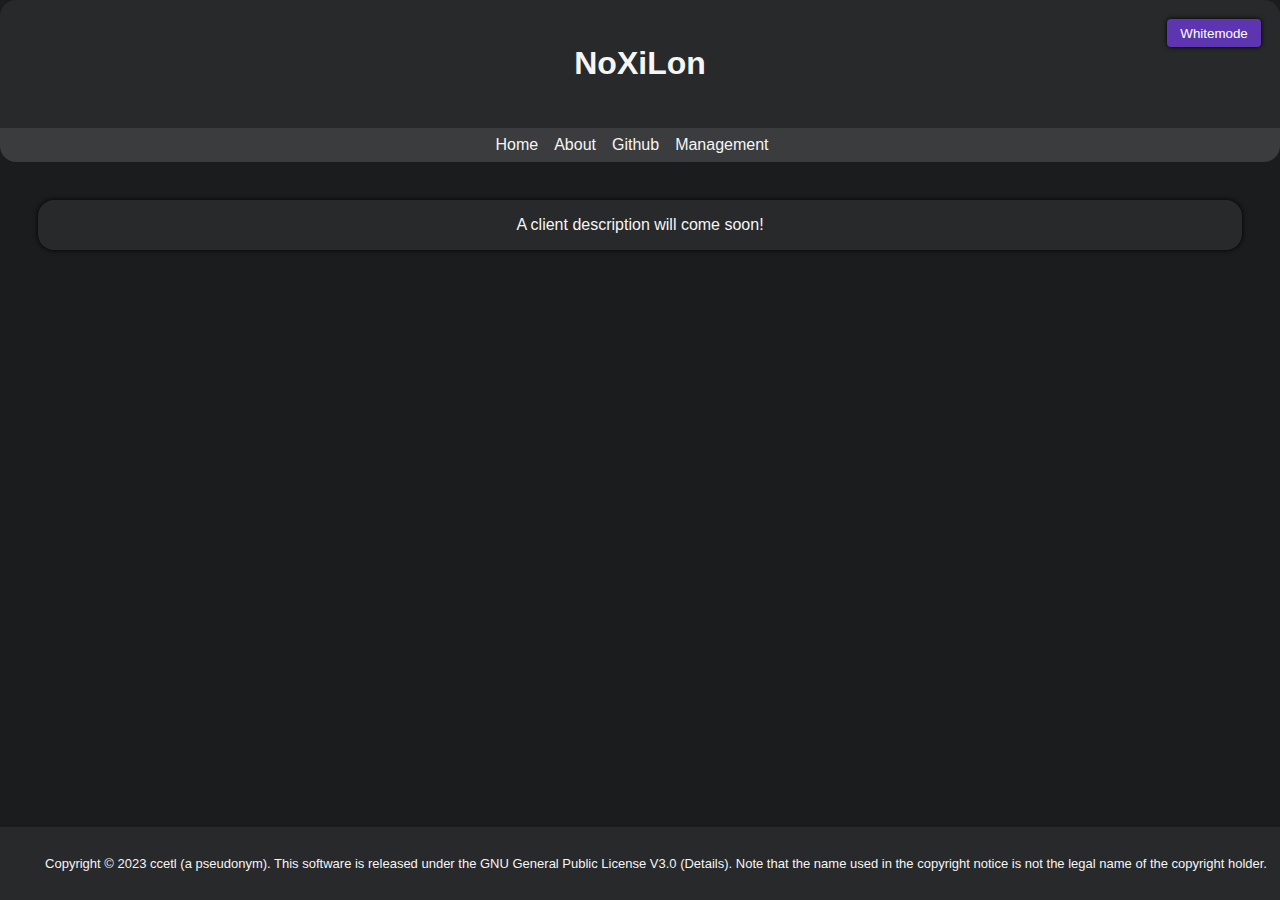
==== index.html @ b903be75 "init" ====
<!DOCTYPE html>
<!-- 
Copyright (C) [2023] [ccetl] (pseudonym)

This program is free software: you can redistribute it and/or modify
it under the terms of the GNU General Public License as published by
the Free Software Foundation, either version 3 of the License, or
(at your option) any later version.

This program is distributed in the hope that it will be useful,
but WITHOUT ANY WARRANTY; without even the implied warranty of
MERCHANTABILITY or FITNESS FOR A PARTICULAR PURPOSE.  See the
GNU General Public License for more details.

You should have received a copy of the GNU General Public License
along with this program.  If not, see <https://www.gnu.org/licenses/>.

-->
<html>
  <head>

    <title>NoXiLon</title>
    <link id="stylesheet" type="text/css" href="styles.css" rel="stylesheet">
    <link rel="icon" type="image/png" href="https://avatars.githubusercontent.com/u/69172708?s=200&v=4">
    <meta charset="utf-8">

	  <script>
      var isWhitemode = false;
      var stylesheet = document.getElementById("stylesheet");
      var darkmode = "styles.css";
      var whitemode = "styles2.css";

      function changeStyle() {
        if(isWhitemode == true){
          stylesheet.href = darkmode;
          isWhitemode = false;
          p.innerText = "Whitemode"
        } else {
          stylesheet.href = whitemode;
          isWhitemode = true;
          p.innerText = "Darkmode"
        }
      }
    </script>

  </head>
  <body>
    <div class="site">
      <header>
        <h1>NoXiLon</h1>
        <button class="dark" id="dark" onclick="changeStyle()">
          Whitemode
        </button>
      </header>
  
      <nav>
        <ul>
          <li><a href="index.html">Home</a></li>
          <li><a href="about.html">About</a></li>
          <li><a href="https://github.com/NoXiLon-Development">Github</a></li>
          <li><a href="management.html">Management</a></li>
        </ul>
      </nav>
  
      <main>
        A client description will come soon!
      </main>
    </div>

    <footer>
      <p id="copyright">Copyright © 2023 ccetl (a pseudonym). This software is released under the GNU General Public License V3.0 (<a class="link" href="GNU.html">Details</a>). Note that the name used in the copyright notice is not the legal name of the copyright holder.</p>
    </footer>
  </body>
</html>
---- styles.css ----
/*
Copyright (C) [2023] [ccetl] (pseudonym)

This program is free software: you can redistribute it and/or modify
it under the terms of the GNU General Public License as published by
the Free Software Foundation, either version 3 of the License, or
(at your option) any later version.

This program is distributed in the hope that it will be useful,
but WITHOUT ANY WARRANTY; without even the implied warranty of
MERCHANTABILITY or FITNESS FOR A PARTICULAR PURPOSE.  See the
GNU General Public License for more details.

You should have received a copy of the GNU General Public License
along with this program.  If not, see <https://www.gnu.org/licenses/>.
*/

body {
	font-family: 'Inter', sans-serif;
	margin: 0;
	padding: 0;
	background-color: #1b1c1d;
	color: #f5f5f5;
	overflow-x: hidden;
	min-height: 100vh;
	display:flex;
	flex-direction:column;
}

body, html {
    width: 100%;
}

.site {
	position: relative;
	z-index: 1;
	overflow-x: hidden;
}

header {
	padding: 1.5em;
	text-align: center;
	background-color: #28292b;
	border-radius: 1em 1em 0 0;
}

nav {
	background-color: #3b3c3d;
	display: flex;
	justify-content: center;
	align-items: center;
	padding: 0.5em;
	border-radius: 0 0 1em 1em;
}

nav ul {
	list-style: none;
	margin: 0;
	padding: 0;
	display: flex;
}

nav li {
	margin-right: 1em;
}

nav a {
	color: #f5f5f5;
	text-decoration: none;
}

nav a:hover {
	color: #dddddd;
}

.link {
	color: #f5f5f5;
	text-decoration: none;
}

.link:hover {
	color: #dddddd;
}

main {
	margin-top: 1cm;
	margin-left: 1cm;
	margin-right: 1cm;
	margin-bottom: 1cm;
	padding: 1em;
	background-color: #28292b;
	border-radius: 1em;
	box-shadow: 0 0 5px #000000;
	text-align: center;
	flex: 1;
	z-index: 1;
}
/*
main:hover {
	transform: scale(1.001);
}*/

section {
	margin-bottom: 1em;
}

footer {
	position: relative;
	left: 0;
	bottom: 0;
	width: 100%;
	background-color: #28292b;
	padding: 1em;
	text-align: center;
	color: #f5f5f5;
}

#copyright {
	font-size: small;
}

@media only screen and (min-width: 1024px) {
	footer {
		position: fixed;
	}
}

.dark {
	text-align: left;
	margin-right: 0.5cm;
	position: absolute;
	top: 5mm;
	right: 0;
	background-color: #5e35b1;
	color: #ffffff;
	border-radius: 0.3em;
	padding: 0.5em 1em;
	border: none;
	cursor: pointer;
	box-shadow: 0 0 5px #000000;
	transition: background-color 0.3s ease;
}

.dark:hover {
	box-shadow: 0 12px 16px 0 rgba(0, 0, 0, 0.24), 0 17px 50px 0 rgba(0, 0, 0, 0.19);
	background-color: #4a148c;
}

iframe {
	width: 67%;
	height: 15cm;
}

.login-form {
	margin-top: 1cm;
	padding: 1em;
	background-color: #28292b;
	border-radius: 1em;
	box-shadow: 0 0 5px #000000;
	text-align: center;
	font-family: 'Inter', sans-serif;
	font-size: 15px;
}

.login-form input[type=text],
.login-form input[type=password] {
	width: 80%;
	padding: 12px 20px;
	margin: 8px 0;
	color: #E5E5E5;
	box-sizing: border-box;
	border: 2px none #5e35b1; /* maybe: #f5f5f5 */
	background-color: #39393A;
	border-radius: 4px;
}

.login-form input[type=text]:focus,
.login-form input[type=password]:focus{
	box-shadow: 0 0 0 0.2em #5e35b1;
	outline: none;
}

.login-form input[type=submit] {
	width: 80%;
	background-color: #5e35b1;
	color: white;
	padding: 14px 20px;
	margin: 8px 0;
	border: none;
	border-radius: 4px;
	cursor: pointer;
	box-shadow: 0 0 5px #000000;
	transition: background-color 0.3s ease;
}

.login-form input[type=submit]:hover {
	box-shadow: 0 12px 16px 0 rgba(0, 0, 0, 0.24), 0 17px 50px 0 rgba(0, 0, 0, 0.19);
	background-color: #4a148c;
}

.submit {
	font-family: 'Inter', sans-serif;
	font-size: 15px;
}

.footer2 footer {
	position: fixed;
	z-index: 2;
	bottom: unset;
}

pre {
	text-align: left;
}

.linkBlue {
	text-decoration: none;
	color: rgb(0, 87, 163);
}
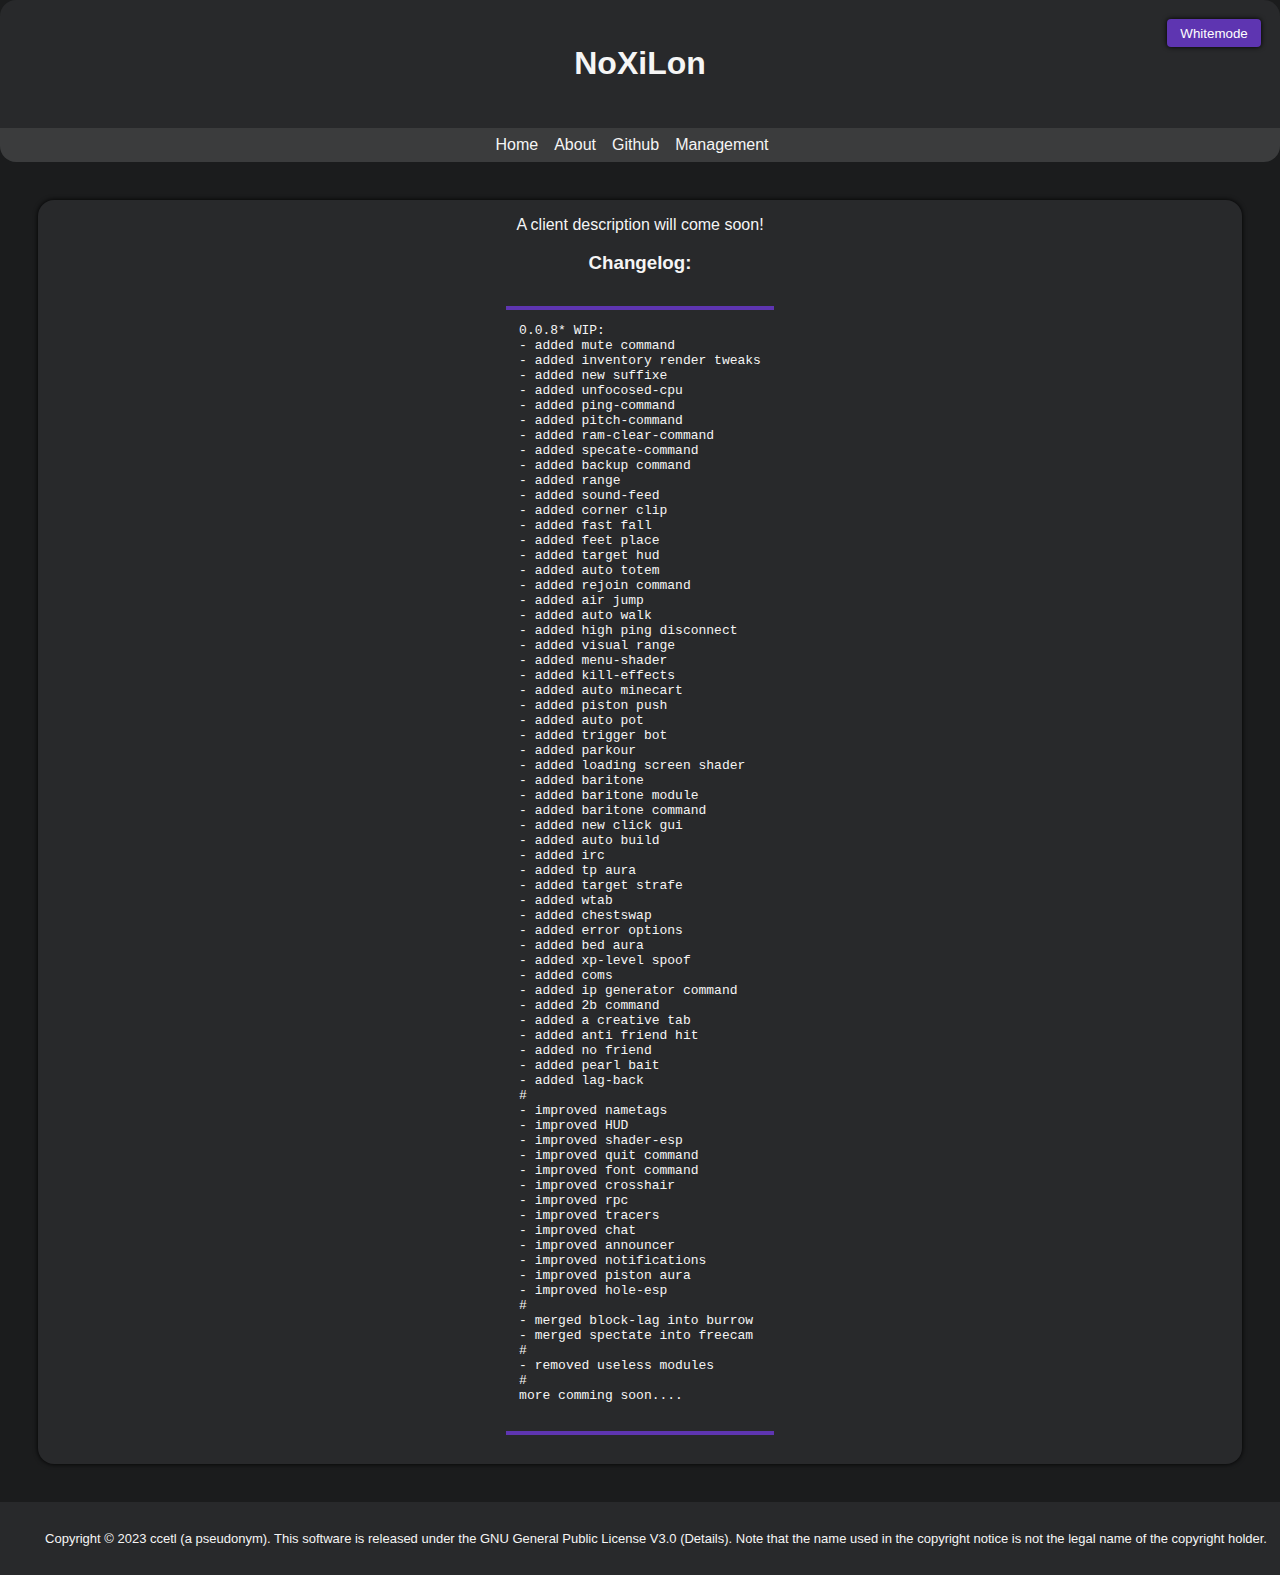
==== commit 50dd2cf3: "correction" ====
--- a/index.html
+++ b/index.html
@@ -63,12 +63,96 @@
       </nav>
   
       <main>
-        A client description will come soon!
+        A client description will come soon! <br>
+        <h3>Changelog:</h3>
+        <div id="changelogcontainer">
+          <pre class="changelog" id="changeloglist">
+0.0.8* WIP:
+- added mute command
+- added inventory render tweaks
+- added new suffixe
+- added unfocosed-cpu
+- added ping-command
+- added pitch-command 
+- added ram-clear-command 
+- added specate-command 
+- added backup command
+- added range
+- added sound-feed 
+- added corner clip
+- added fast fall
+- added feet place 
+- added target hud
+- added auto totem 
+- added rejoin command
+- added air jump
+- added auto walk
+- added high ping disconnect
+- added visual range
+- added menu-shader 
+- added kill-effects
+- added auto minecart 
+- added piston push 
+- added auto pot 
+- added trigger bot 
+- added parkour 
+- added loading screen shader 
+- added baritone 
+- added baritone module
+- added baritone command 
+- added new click gui 
+- added auto build 
+- added irc 
+- added tp aura 
+- added target strafe 
+- added wtab
+- added chestswap 
+- added error options 
+- added bed aura
+- added xp-level spoof 
+- added coms 
+- added ip generator command 
+- added 2b command 
+- added a creative tab 
+- added anti friend hit
+- added no friend 
+- added pearl bait
+- added lag-back
+#
+- improved nametags 
+- improved HUD
+- improved shader-esp
+- improved quit command 
+- improved font command 
+- improved crosshair 
+- improved rpc 
+- improved tracers
+- improved chat
+- improved announcer
+- improved notifications
+- improved piston aura
+- improved hole-esp
+#
+- merged block-lag into burrow
+- merged spectate into freecam
+#
+- removed useless modules
+#
+more comming soon....
+          </pre>
+        </div>
       </main>
     </div>
 
-    <footer>
+    <footer class="footer2">
       <p id="copyright">Copyright © 2023 ccetl (a pseudonym). This software is released under the GNU General Public License V3.0 (<a class="link" href="GNU.html">Details</a>). Note that the name used in the copyright notice is not the legal name of the copyright holder.</p>
     </footer>
+    <script>
+      const browser = navigator.userAgent;
+      if (browser.indexOf("Firefox") !== -1) {
+        alert("Sorry, Firefox is not supported. Please use a different browser for the best experience.");
+      }
+    </script>
+
   </body>
 </html>
--- a/styles.css
+++ b/styles.css
@@ -203,8 +203,8 @@
 	font-size: 15px;
 }
 
-.footer2 footer {
-	position: fixed;
+.footer2 {
+	position: relative;
 	z-index: 2;
 	bottom: unset;
 }
@@ -217,3 +217,46 @@
 	text-decoration: none;
 	color: rgb(0, 87, 163);
 }
+
+.changelog {
+	border-bottom: solid 4px #5e35b1;
+	border-top: solid 4px #5e35b1;
+	padding: 1em;
+}
+
+#changeloglist {
+	display: inline-block;
+  	text-align: left;
+}
+
+#changelogcontainer {
+	text-align: center;
+}
+
+
+body::-webkit-scrollbar {
+    width: 7px;
+}
+
+body::-webkit-scrollbar-thumb {
+    background-color: #5e35b1;
+	border-radius: 10px;
+}
+
+
+body::-webkit-scrollbar-thumb:hover {
+    background-color: #4a148c;
+}
+
+body scrollbar {
+    width: 8px;
+}
+
+body scrollbar thumb {
+    background-color: #5e35b1;
+    border-radius: 10px;
+}
+
+body scrollbar thumb:hover {
+    background-color: #4a148c;
+}
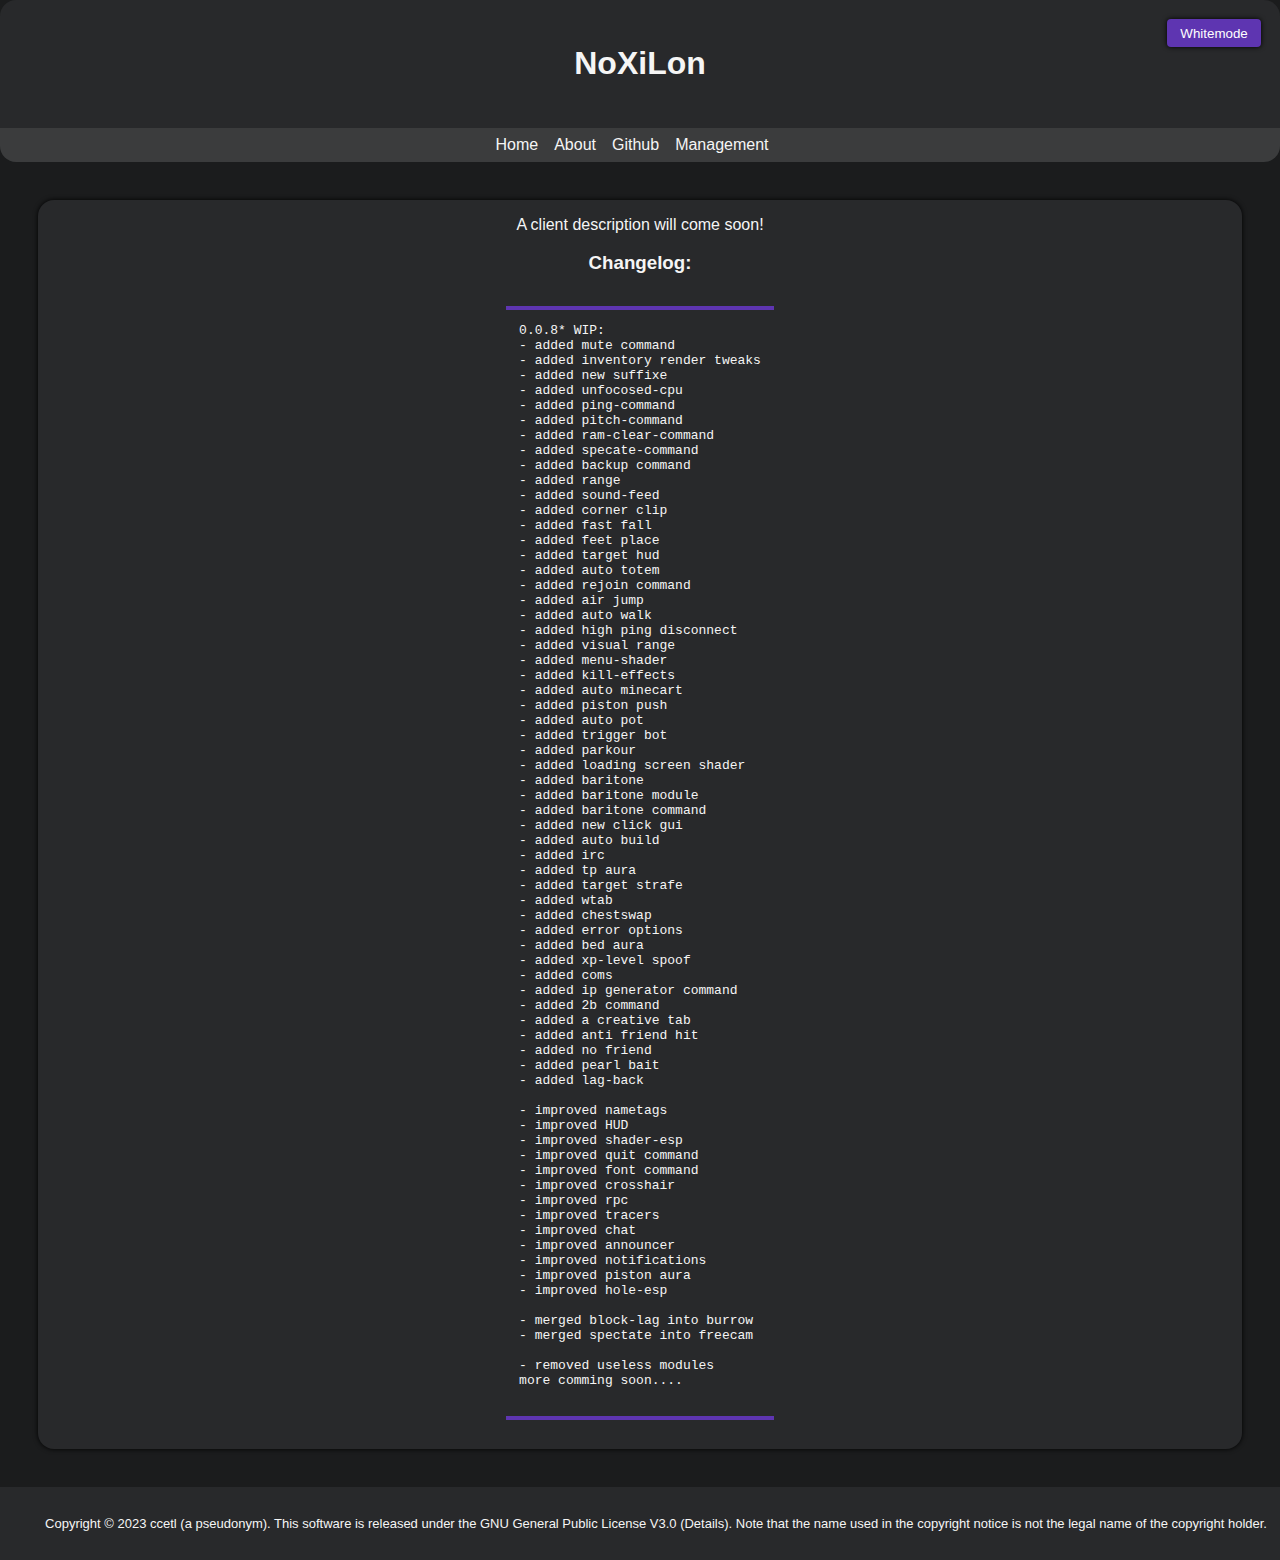
==== commit 0090501b: "Update index.html" ====
--- a/index.html
+++ b/index.html
@@ -118,7 +118,7 @@
 - added no friend 
 - added pearl bait
 - added lag-back
-#
+
 - improved nametags 
 - improved HUD
 - improved shader-esp
@@ -132,12 +132,11 @@
 - improved notifications
 - improved piston aura
 - improved hole-esp
-#
+
 - merged block-lag into burrow
 - merged spectate into freecam
-#
+
 - removed useless modules
-#
 more comming soon....
           </pre>
         </div>
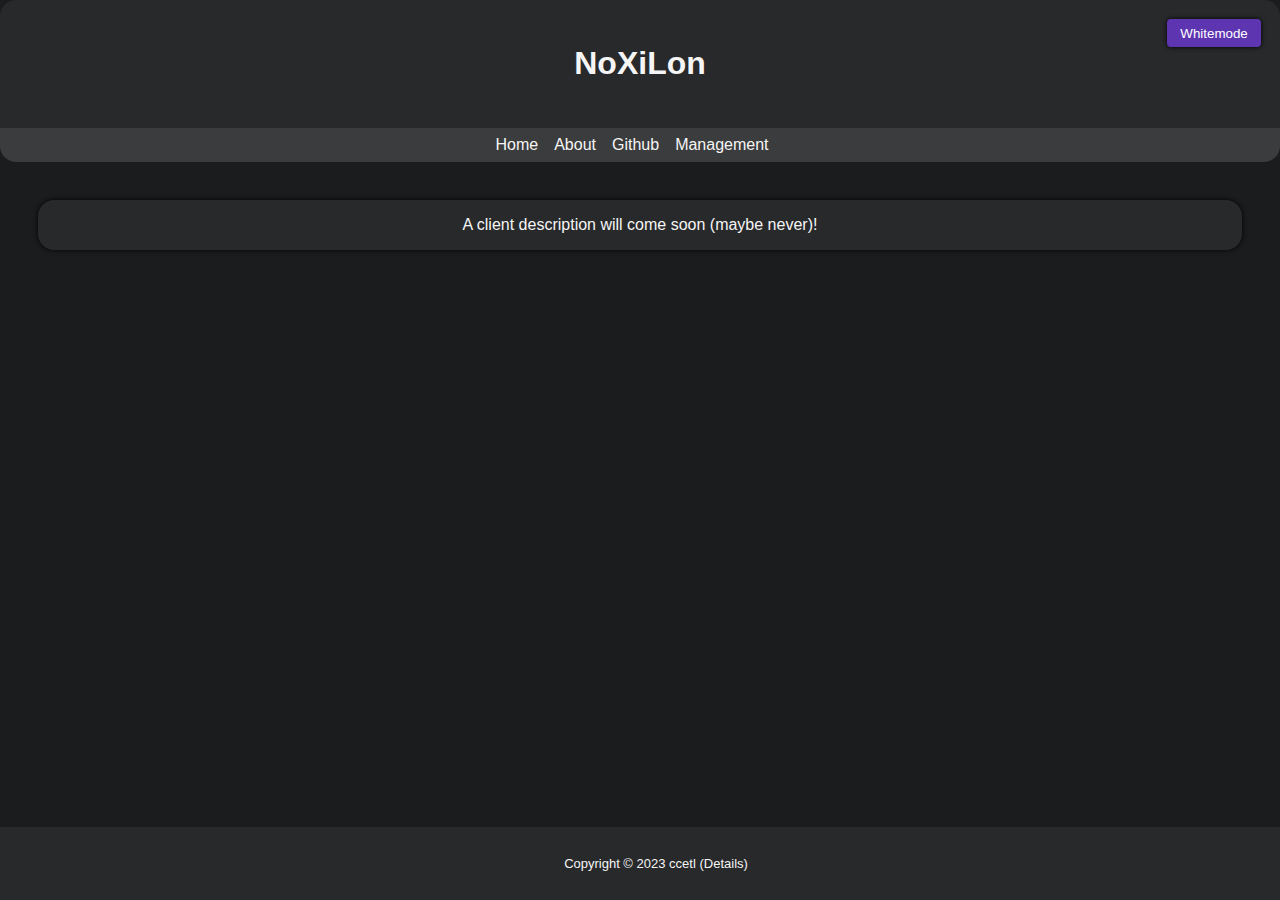
==== commit 6bb11c1e: "clean up" ====
--- a/index.html
+++ b/index.html
@@ -1,6 +1,6 @@
 <!DOCTYPE html>
 <!-- 
-Copyright (C) [2023] [ccetl] (pseudonym)
+Copyright (C) 2023 ccetl 
 
 This program is free software: you can redistribute it and/or modify
 it under the terms of the GNU General Public License as published by
@@ -63,88 +63,12 @@
       </nav>
   
       <main>
-        A client description will come soon! <br>
-        <h3>Changelog:</h3>
-        <div id="changelogcontainer">
-          <pre class="changelog" id="changeloglist">
-0.0.8* WIP:
-- added mute command
-- added inventory render tweaks
-- added new suffixe
-- added unfocosed-cpu
-- added ping-command
-- added pitch-command 
-- added ram-clear-command 
-- added specate-command 
-- added backup command
-- added range
-- added sound-feed 
-- added corner clip
-- added fast fall
-- added feet place 
-- added target hud
-- added auto totem 
-- added rejoin command
-- added air jump
-- added auto walk
-- added high ping disconnect
-- added visual range
-- added menu-shader 
-- added kill-effects
-- added auto minecart 
-- added piston push 
-- added auto pot 
-- added trigger bot 
-- added parkour 
-- added loading screen shader 
-- added baritone 
-- added baritone module
-- added baritone command 
-- added new click gui 
-- added auto build 
-- added irc 
-- added tp aura 
-- added target strafe 
-- added wtab
-- added chestswap 
-- added error options 
-- added bed aura
-- added xp-level spoof 
-- added coms 
-- added ip generator command 
-- added 2b command 
-- added a creative tab 
-- added anti friend hit
-- added no friend 
-- added pearl bait
-- added lag-back
-
-- improved nametags 
-- improved HUD
-- improved shader-esp
-- improved quit command 
-- improved font command 
-- improved crosshair 
-- improved rpc 
-- improved tracers
-- improved chat
-- improved announcer
-- improved notifications
-- improved piston aura
-- improved hole-esp
-
-- merged block-lag into burrow
-- merged spectate into freecam
-
-- removed useless modules
-more comming soon....
-          </pre>
-        </div>
+        A client description will come soon (maybe never)! <br>
       </main>
     </div>
 
-    <footer class="footer2">
-      <p id="copyright">Copyright © 2023 ccetl (a pseudonym). This software is released under the GNU General Public License V3.0 (<a class="link" href="GNU.html">Details</a>). Note that the name used in the copyright notice is not the legal name of the copyright holder.</p>
+    <footer>
+      <p id="copyright">Copyright © 2023 ccetl (<a class="link" href="GNU.html">Details</a>)</p>
     </footer>
     <script>
       const browser = navigator.userAgent;
--- a/styles.css
+++ b/styles.css
@@ -1,5 +1,5 @@
 /*
-Copyright (C) [2023] [ccetl] (pseudonym)
+Copyright (C) 2023 ccetl
 
 This program is free software: you can redistribute it and/or modify
 it under the terms of the GNU General Public License as published by
